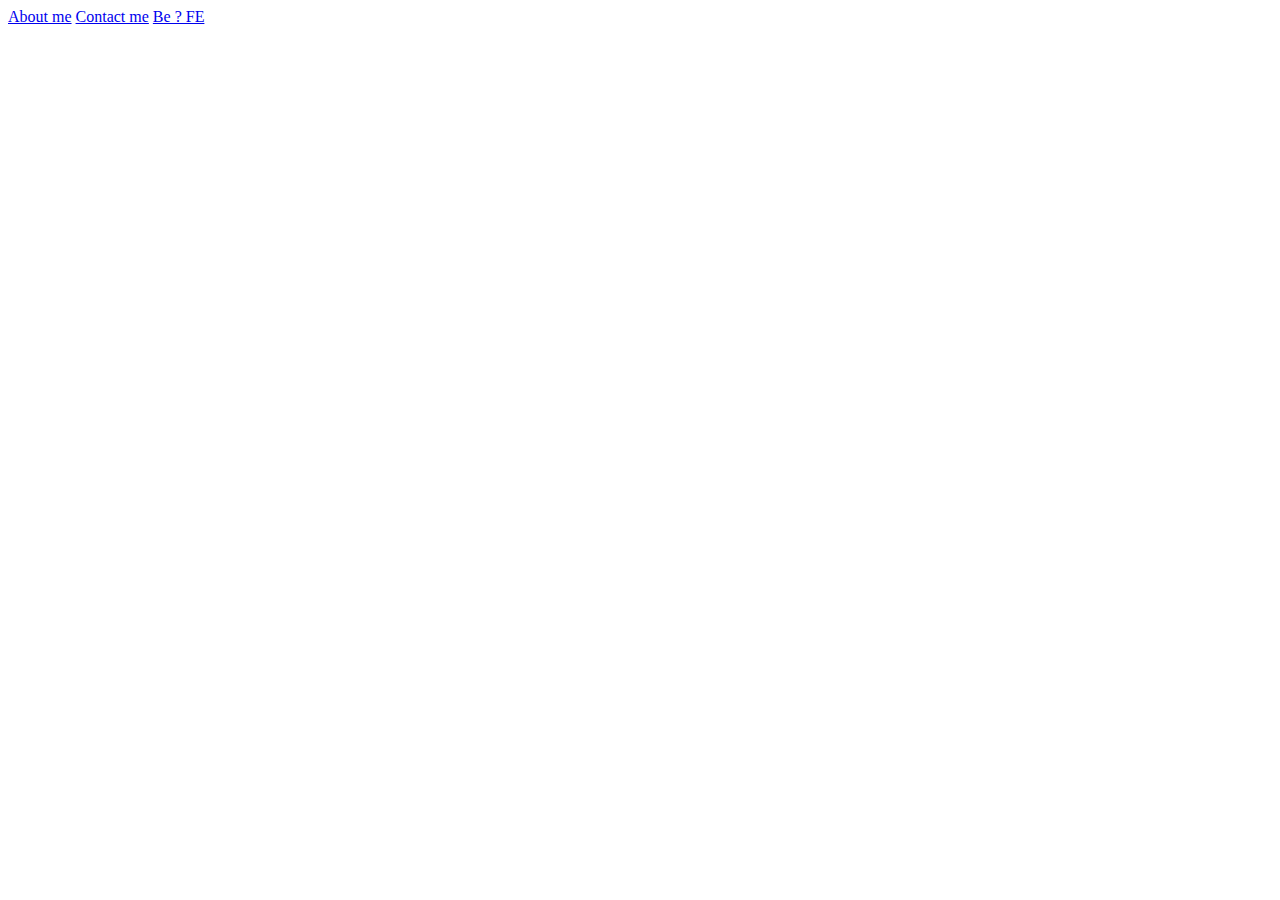
==== 공통세션/FE Session/introduction/index.html @ 8ec523b8 "menu bar" ====
<!DOCTYPE html>
<html lang="en">
  <head>
    <meta charset="UTF-8" />
    <meta name="viewport" content="width=device-width, initial-scale=1.0" />
    <title>Dongha's Introduction</title>
    <link rel="stylesheet" href="/introduction/style.css" />
  </head>
  <body>
    <!-- / menu bar: about me, contact me, BE?FE -->
    <div>
      <a href="#about_me">About me</a>
      <a href="#contact_me">Contact me</a>
      <a href="#be">Be ? FE</a>
    </div>
  </body>
</html>
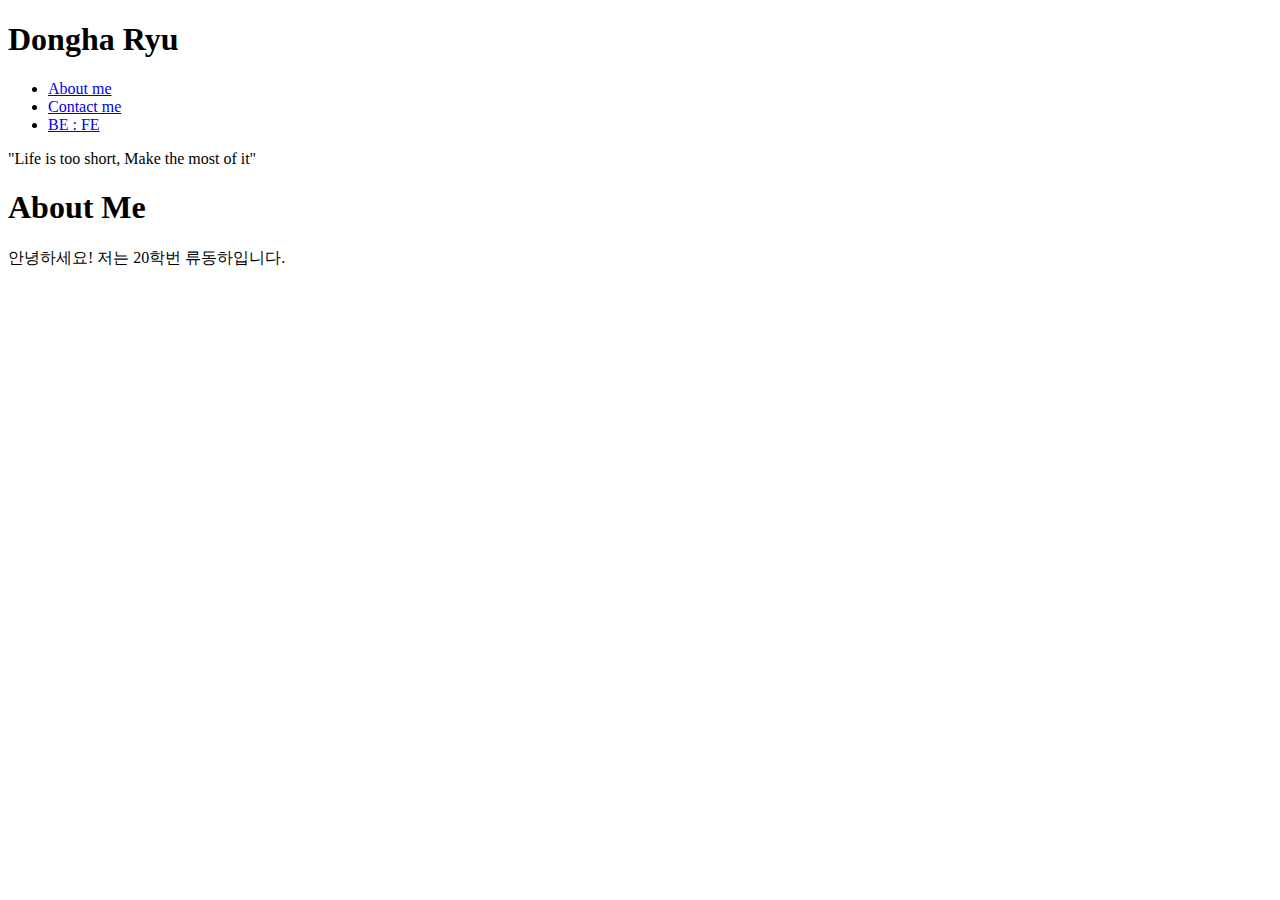
==== commit 4324ea9b: "menu / background image" ====
--- a/공통세션/FE Session/introduction/index.html
+++ b/공통세션/FE Session/introduction/index.html
@@ -4,14 +4,31 @@
     <meta charset="UTF-8" />
     <meta name="viewport" content="width=device-width, initial-scale=1.0" />
     <title>Dongha's Introduction</title>
-    <link rel="stylesheet" href="/introduction/style.css" />
+    <link
+      rel="stylesheet"
+      href="/공통세션/FE Session/introduction/style.css"
+    />
   </head>
   <body>
     <!-- / menu bar: about me, contact me, BE?FE -->
-    <div>
-      <a href="#about_me">About me</a>
-      <a href="#contact_me">Contact me</a>
-      <a href="#be">Be ? FE</a>
-    </div>
+    <header>
+      <!--Dongha Ryu name logo -->
+      <h1>Dongha Ryu</h1>
+      <nav>
+        <ul class="nav">
+          <li><a href="#about_me">About me</a></li>
+          <li><a href="#contact_me">Contact me</a></li>
+          <li><a href="#be">BE : FE</a></li>
+        </ul>
+      </nav>
+    </header>
+    <!--quote -->
+    <p>"Life is too short, Make the most of it"</p>
+
+    <!-- About me -->
+    <section id="about_me">
+      <h1>About Me</h1>
+      <p>안녕하세요! 저는 20학번 류동하입니다.</p>
+    </section>
   </body>
 </html>
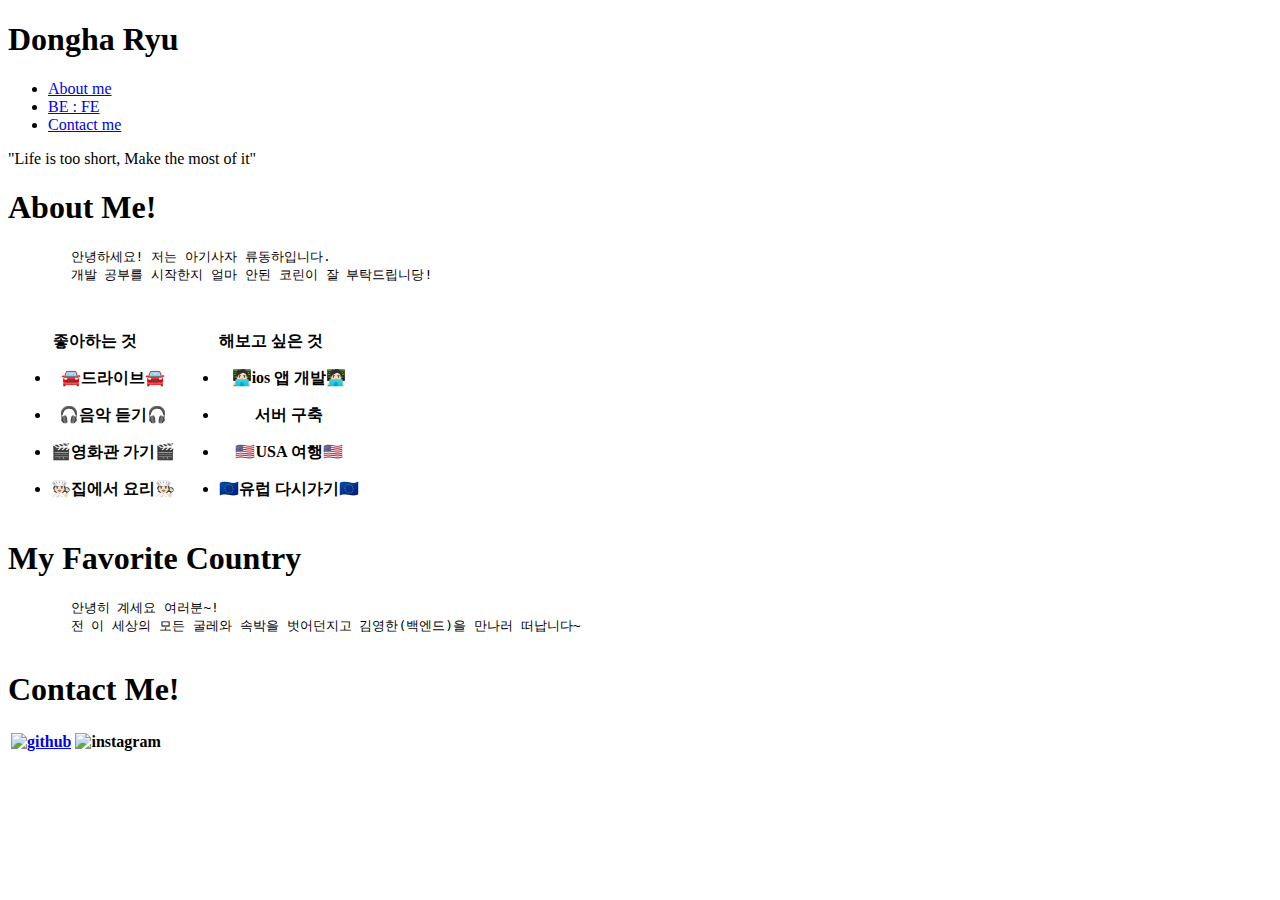
==== commit 09f3ff6a: "FE introduction" ====
--- a/공통세션/FE Session/introduction/index.html
+++ b/공통세션/FE Session/introduction/index.html
@@ -4,31 +4,94 @@
     <meta charset="UTF-8" />
     <meta name="viewport" content="width=device-width, initial-scale=1.0" />
     <title>Dongha's Introduction</title>
-    <link
-      rel="stylesheet"
-      href="/공통세션/FE Session/introduction/style.css"
-    />
+    <link rel="stylesheet" href="/introduction/style.css" />
   </head>
+
   <body>
     <!-- / menu bar: about me, contact me, BE?FE -->
     <header>
       <!--Dongha Ryu name logo -->
-      <h1>Dongha Ryu</h1>
+      <h1 class="name_logo">Dongha Ryu</h1>
       <nav>
         <ul class="nav">
+          <!-- hover하면 글씨 커짐-->
           <li><a href="#about_me">About me</a></li>
+          <!-- BE가 FE 밀어냄 -->
+          <li><a href="#BE">BE : FE</a></li>
           <li><a href="#contact_me">Contact me</a></li>
-          <li><a href="#be">BE : FE</a></li>
         </ul>
       </nav>
     </header>
     <!--quote -->
-    <p>"Life is too short, Make the most of it"</p>
+
+    <p class="quote">"Life is too short, Make the most of it"</p>
 
     <!-- About me -->
     <section id="about_me">
-      <h1>About Me</h1>
-      <p>안녕하세요! 저는 20학번 류동하입니다.</p>
+      <h1>About Me!</h1>
+      <pre>
+        안녕하세요! 저는 아기사자 류동하입니다. 
+        개발 공부를 시작한지 얼마 안된 코린이 잘 부탁드립니당!
+      </pre>
+      <table>
+        <tr>
+          <th>
+            <p>&nbsp;좋아하는 것</p>
+            <ul>
+              <li><p>🚘드라이브🚘</p></li>
+              <li><p>🎧음악 듣기🎧</p></li>
+              <li><p>🎬영화관 가기🎬</p></li>
+              <li><p>🧑🏻‍🍳집에서 요리🧑🏻‍🍳</p></li>
+            </ul>
+          </th>
+
+          <th>
+            <p>&nbsp;해보고 싶은 것</p>
+            <ul>
+              <li><p>🧑🏻‍💻ios 앱 개발🧑🏻‍💻</p></li>
+              <li><p>서버 구축</p></li>
+              <li><p>🇺🇸USA 여행🇺🇸</p></li>
+              <li><p>🇪🇺유럽 다시가기🇪🇺</p></li>
+            </ul>
+          </th>
+        </tr>
+      </table>
     </section>
+
+    <section>
+      <section class="parallax-3">
+        <div class="parallax-inner">
+          <h1>My Favorite Country</h1>
+        </div>
+      </section>
+      <pre id="BE">
+        안녕히 계세요 여러분~! 
+        전 이 세상의 모든 굴레와 속박을 벗어던지고 김영한(백엔드)을 만나러 떠납니다~
+      </pre>
+    </section>
+    <footer>
+      <h1 id="contact_me">Contact Me!</h1>
+      <table>
+        <tr>
+          <th>
+            <a href="https://github.com/dongha0312" target="_blank"
+              ><img
+                class="github"
+                src="/introduction/img/github.png"
+                alt="github"
+              />
+            </a>
+          </th>
+          <th>
+            <a href=""></a>
+            <img
+              class="instagram"
+              src="/introduction/img/instagram.png"
+              alt="instagram"
+            />
+          </th>
+        </tr>
+      </table>
+    </footer>
   </body>
 </html>
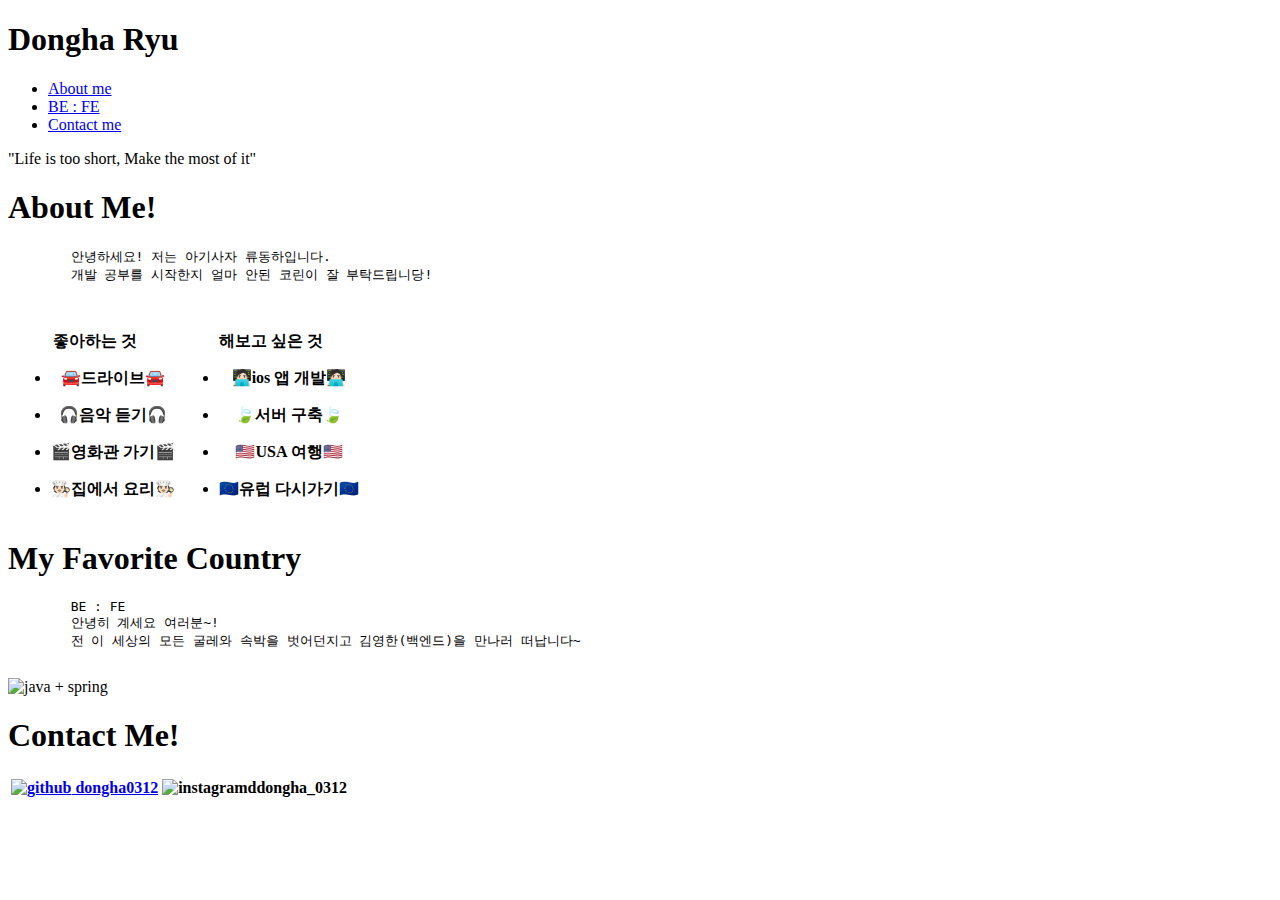
==== commit 2c747ea1: "final intro" ====
--- a/공통세션/FE Session/introduction/index.html
+++ b/공통세션/FE Session/introduction/index.html
@@ -15,10 +15,10 @@
       <nav>
         <ul class="nav">
           <!-- hover하면 글씨 커짐-->
-          <li><a href="#about_me">About me</a></li>
+          <li class="about_me"><a href="#about_me">About me</a></li>
           <!-- BE가 FE 밀어냄 -->
-          <li><a href="#BE">BE : FE</a></li>
-          <li><a href="#contact_me">Contact me</a></li>
+          <li class="BE"><a href="#BE">BE : FE</a></li>
+          <li class="contact_me"><a href="#contact_me">Contact me</a></li>
         </ul>
       </nav>
     </header>
@@ -49,7 +49,7 @@
             <p>&nbsp;해보고 싶은 것</p>
             <ul>
               <li><p>🧑🏻‍💻ios 앱 개발🧑🏻‍💻</p></li>
-              <li><p>서버 구축</p></li>
+              <li><p>🍃서버 구축🍃</p></li>
               <li><p>🇺🇸USA 여행🇺🇸</p></li>
               <li><p>🇪🇺유럽 다시가기🇪🇺</p></li>
             </ul>
@@ -59,15 +59,17 @@
     </section>
 
     <section>
-      <section class="parallax-3">
+      <section class="parallax">
         <div class="parallax-inner">
           <h1>My Favorite Country</h1>
         </div>
       </section>
       <pre id="BE">
+        <span>BE : FE</span>
         안녕히 계세요 여러분~! 
         전 이 세상의 모든 굴레와 속박을 벗어던지고 김영한(백엔드)을 만나러 떠납니다~
       </pre>
+      <img class="be" src="/introduction/img/java.png" alt="java + spring" />
     </section>
     <footer>
       <h1 id="contact_me">Contact Me!</h1>
@@ -80,15 +82,15 @@
                 src="/introduction/img/github.png"
                 alt="github"
               />
+              dongha0312
             </a>
           </th>
           <th>
-            <a href=""></a>
             <img
               class="instagram"
               src="/introduction/img/instagram.png"
               alt="instagram"
-            />
+            /><a>ddongha_0312</a>
           </th>
         </tr>
       </table>
